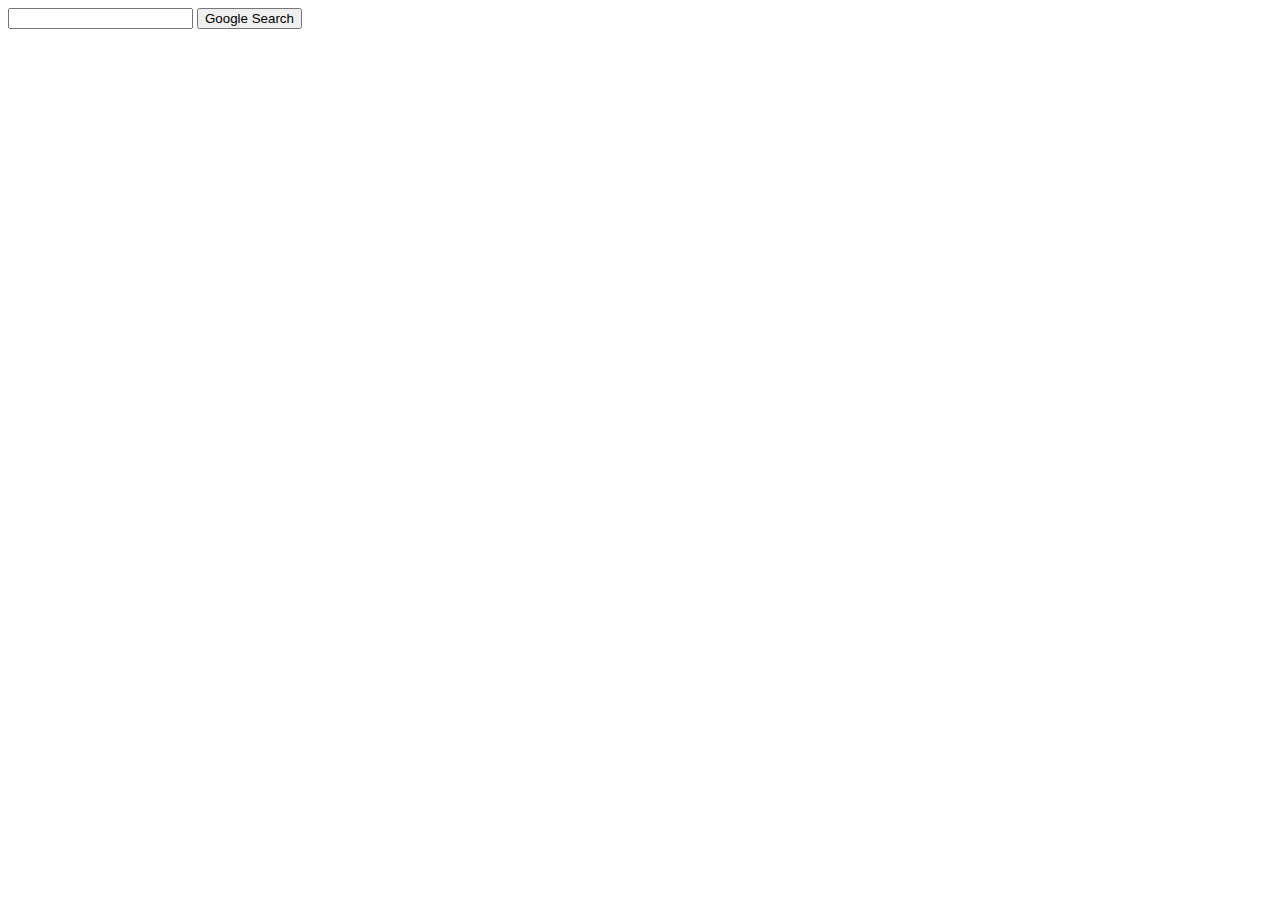
==== Project 0 - Search/index.html @ 68bd3ad3 "Initialize project" ====
<!DOCTYPE html>
<html lang="en">
    <head>
        <title>Search</title>
    </head>
    <body>
        <form action="https://google.com/search">
            <input type="text" name="q">
            <input type="submit" value="Google Search">
        </form>
    </body>
</html>
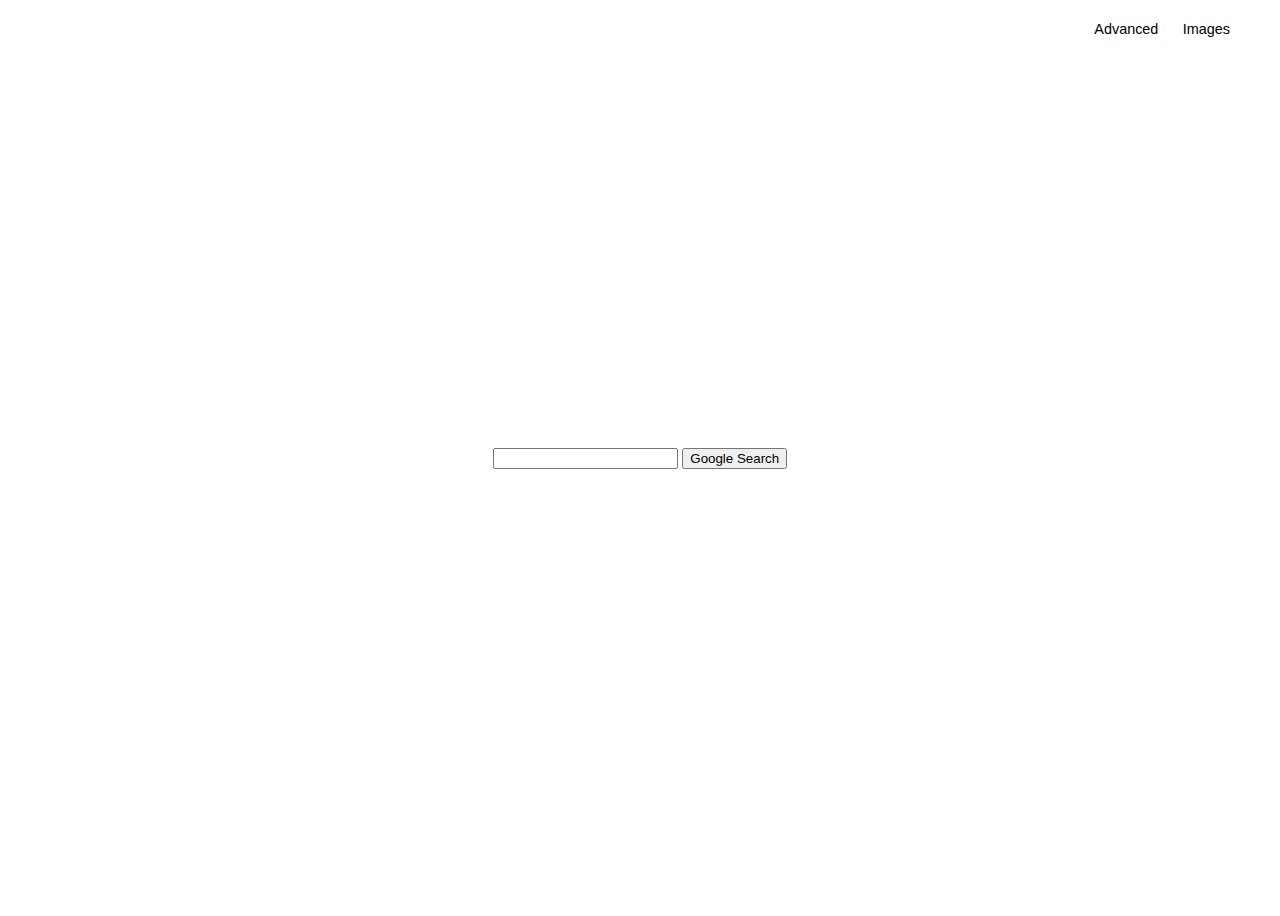
==== commit f670f00e: "Add header to google search page" ====
--- a/Project 0 - Search/index.html
+++ b/Project 0 - Search/index.html
@@ -2,8 +2,15 @@
 <html lang="en">
     <head>
         <title>Search</title>
+        <link rel="stylesheet" href="style.css">
     </head>
     <body>
+      <header class="header">
+        <ul>
+          <li><a href="">Advanced</a></li>
+          <li><a href="">Images</a></li>
+        </ul>
+      </header>
         <form action="https://google.com/search">
             <input type="text" name="q">
             <input type="submit" value="Google Search">
--- a/Project 0 - Search/style.css
+++ b/Project 0 - Search/style.css
@@ -0,0 +1,31 @@
+body {
+  min-height: 100vh;
+  display: flex;
+  align-items: center;
+  justify-content: center;
+  font-family: sans-serif;
+}
+
+header {
+  position: absolute;
+  top: 20px;
+  right: 40px;
+}
+
+ul, li {
+  display: inline;
+}
+
+li {
+  padding: 10px 10px;
+  font-size: 0.9em;
+}
+
+li a {
+  color: black;
+  text-decoration: none;
+}
+
+li a:hover {
+  text-decoration: underline;
+}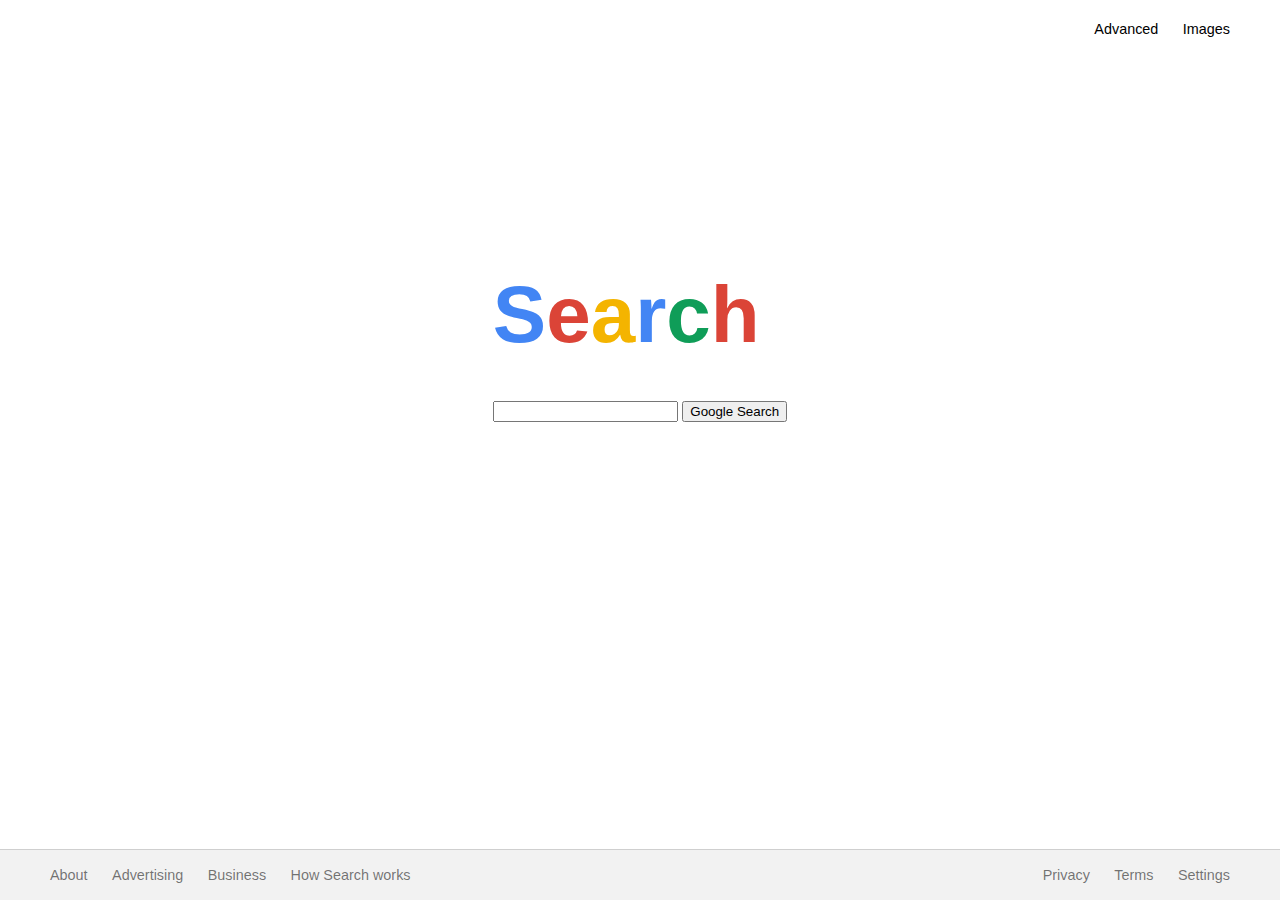
==== commit d9604d1c: "Add footer" ====
--- a/Project 0 - Search/index.html
+++ b/Project 0 - Search/index.html
@@ -5,15 +5,38 @@
         <link rel="stylesheet" href="style.css">
     </head>
     <body>
-      <header class="header">
+      <header>
         <ul>
           <li><a href="">Advanced</a></li>
           <li><a href="">Images</a></li>
         </ul>
       </header>
+      <div class="main-section">
+        <div class="google-logo">
+          <span class="g-blue">S</span><!--
+          --><span class="g-red">e</span><!--
+          --><span class="g-yellow">a</span><!--
+          --><span class="g-blue">r</span><!--
+          --><span class="g-green">c</span><!--
+          --><span class="g-red">h</span>
+        </div>
         <form action="https://google.com/search">
             <input type="text" name="q">
             <input type="submit" value="Google Search">
         </form>
+      </div>
+      <footer>
+        <ul>
+          <li>About</li>
+          <li>Advertising</li>
+          <li>Business</li>
+          <li>How Search works</li>
+        </ul>
+        <ul>
+          <li>Privacy</li>
+          <li>Terms</li>
+          <li>Settings</li>
+        </ul>
+      </footer>
     </body>
 </html>
--- a/Project 0 - Search/style.css
+++ b/Project 0 - Search/style.css
@@ -1,9 +1,14 @@
+* {
+  box-sizing: border-box;
+}
 body {
-  min-height: 100vh;
+  height: 100vh;
   display: flex;
   align-items: center;
   justify-content: center;
   font-family: sans-serif;
+  box-sizing: border-box;
+  margin: 0;
 }
 
 header {
@@ -15,7 +20,6 @@
 ul, li {
   display: inline;
 }
-
 li {
   padding: 10px 10px;
   font-size: 0.9em;
@@ -28,4 +32,46 @@
 
 li a:hover {
   text-decoration: underline;
+}
+
+footer {
+  position: absolute;
+  bottom: 0;
+  width: 100vw;
+  display: flex;
+  flex-wrap: wrap;
+  justify-content: space-between;
+  color: rgba(0,0,0,.54);
+  border-top: 1px solid rgba(0,0,0,.14);
+  background: #f2f2f2;
+}
+
+footer ul {
+  margin-right: 40px;
+}
+
+.main-section {
+  display: flex;
+  flex-direction: column;
+  box-sizing: border-box;
+  margin-bottom: 210px;
+}
+
+.google-logo {
+  font-size: 5em;
+  font-weight: 800;
+  margin-bottom: 40px;
+}
+
+.g-blue {
+  color: rgb(66, 133, 244);
+}
+.g-red {
+  color: rgb(219, 68, 55);
+}
+.g-yellow {
+  color: rgb(244,180, 0);
+}
+.g-green {
+  color: rgb(15, 157, 88);
 }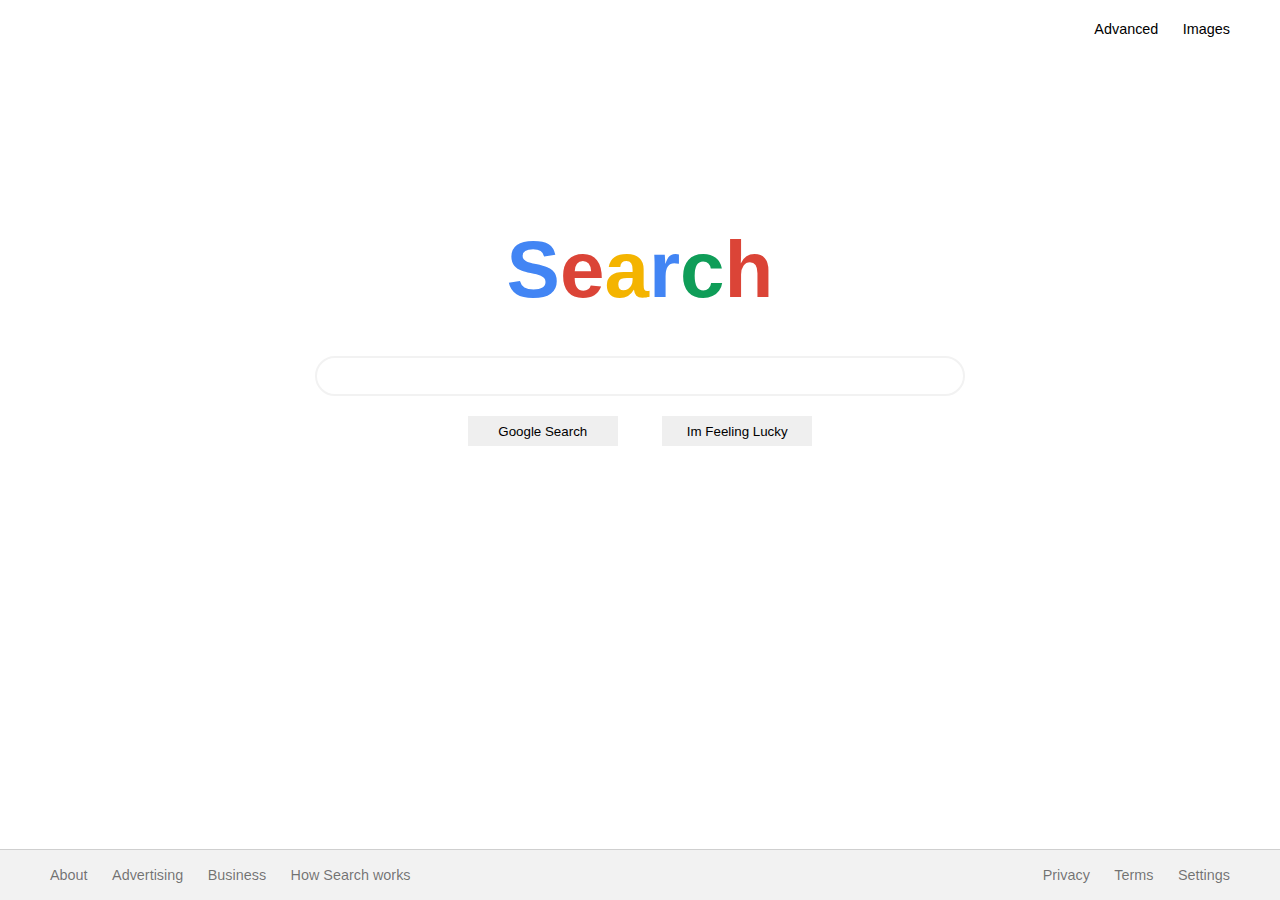
==== commit 17655699: "Add fully responsive index page for project 0" ====
--- a/Project 0 - Search/index.html
+++ b/Project 0 - Search/index.html
@@ -22,7 +22,10 @@
         </div>
         <form action="https://google.com/search">
             <input type="text" name="q">
-            <input type="submit" value="Google Search">
+            <div class="form-buttons">
+              <input type="submit" value="Google Search" class="button">
+              <input type="submit" value="Im Feeling Lucky" class="button" name="btnI">
+            </div>
         </form>
       </div>
       <footer>
--- a/Project 0 - Search/style.css
+++ b/Project 0 - Search/style.css
@@ -54,6 +54,7 @@
   display: flex;
   flex-direction: column;
   box-sizing: border-box;
+  justify-content: center;
   margin-bottom: 210px;
 }
 
@@ -61,6 +62,7 @@
   font-size: 5em;
   font-weight: 800;
   margin-bottom: 40px;
+  text-align: center;
 }
 
 .g-blue {
@@ -74,4 +76,36 @@
 }
 .g-green {
   color: rgb(15, 157, 88);
+}
+
+form {
+  display: flex;
+  flex-direction: column;
+  align-items: center;
+}
+input[type=text] {
+  width: 80vw;
+  max-width: 650px;
+  height: 40px;
+  padding: 15px 40px;
+  border-radius: 20px;
+  border: 2px solid #f2f2f2;
+}
+input[type=text]:focus {
+  outline: none;
+}
+
+input[type=text]:focus {
+  box-shadow: 0px 6px 10px 8px #F2F2F2;
+}
+
+.button {
+  width: 150px;
+  height: 30px;
+  border: none;
+  margin: 20px 20px;
+}
+
+.button:hover {
+  border: 1px solid #acacac;
 }